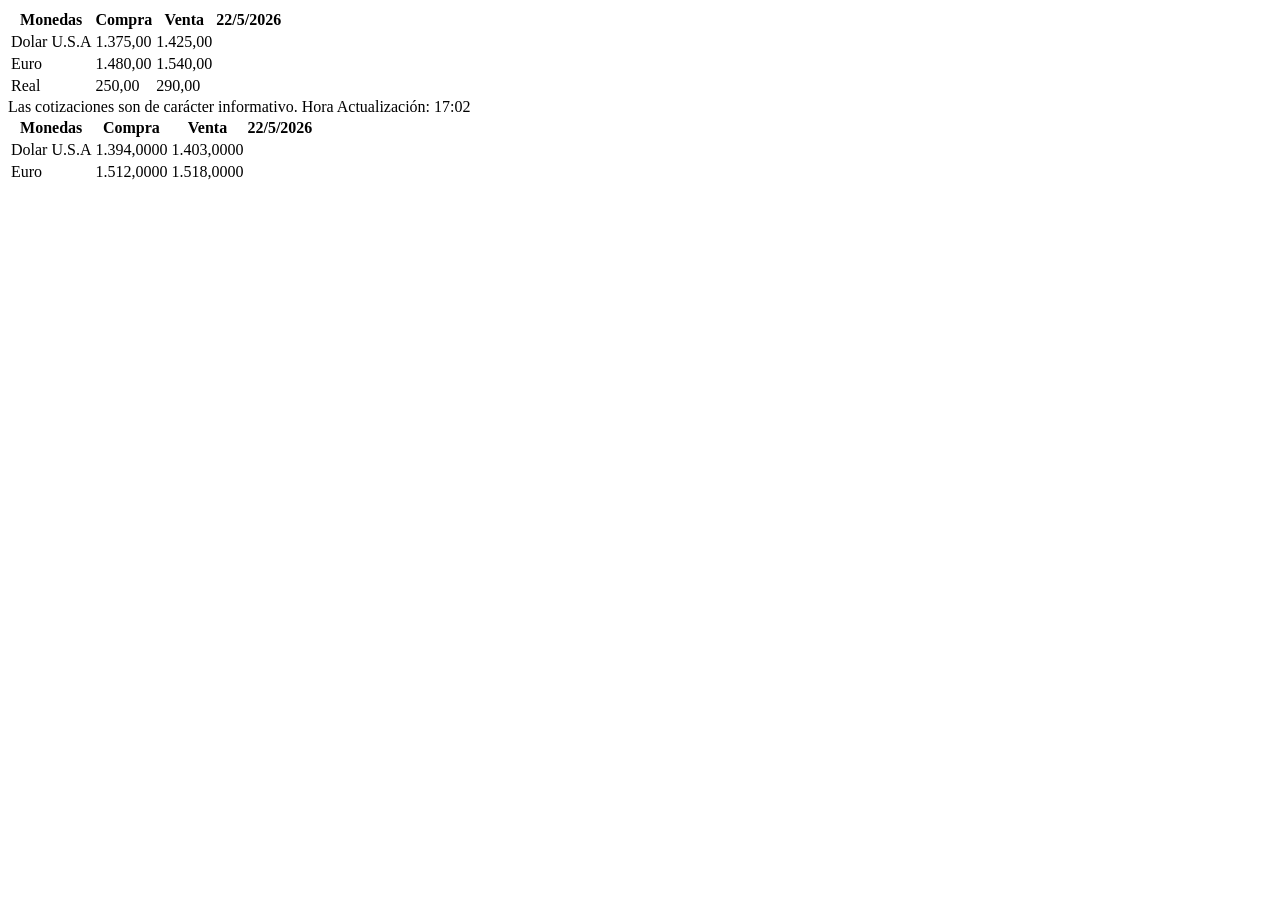
==== tests/bna_mock.html @ 83a04be8 "commit inicial" ====
<!DOCTYPE html>
<html>
<head>
    <title>Banco de la Nacion Argentina - Mock</title>
</head>
<body>
    <div class="tabSmall">
        <!-- Cotización Billetes -->
        <div class="tab-pane fade in active" id="billetes">
            <table class="table cotizacion">
                <thead>
                    <tr>
                        <th>Monedas</th>
                        <th>Compra</th>
                        <th>Venta</th>
                        <th class="fechaCot">22/5/2026</th>
                    </tr>
                </thead>
                <tbody>
                    <tr>
                        <td class="tit">Dolar U.S.A</td>
                        <td>1.375,00</td>
                        <td>1.425,00</td>
                        <td></td>
                    </tr>
                    <tr>
                        <td class="tit">Euro</td>
                        <td>1.480,00</td>
                        <td>1.540,00</td>
                        <td></td>
                    </tr>
                    <tr>
                        <td class="tit">Real</td>
                        <td>250,00</td>
                        <td>290,00</td>
                        <td></td>
                    </tr>
                </tbody>
            </table>
            <div class="legal">
                Las cotizaciones son de carácter informativo. Hora Actualización: 17:02
            </div>
        </div>

        <!-- Cotización Divisas -->
        <div class="tab-pane fade" id="divisas">
            <table class="table cotizacion">
                <thead>
                    <tr>
                        <th>Monedas</th>
                        <th>Compra</th>
                        <th>Venta</th>
                        <th class="fechaCot">22/5/2026</th>
                    </tr>
                </thead>
                <tbody>
                    <tr>
                        <td class="tit">Dolar U.S.A</td>
                        <td>1.394,0000</td>
                        <td>1.403,0000</td>
                        <td></td>
                    </tr>
                    <tr>
                        <td class="tit">Euro</td>
                        <td>1.512,0000</td>
                        <td>1.518,0000</td>
                        <td></td>
                    </tr>
                </tbody>
            </table>
        </div>
    </div>
</body>
</html>
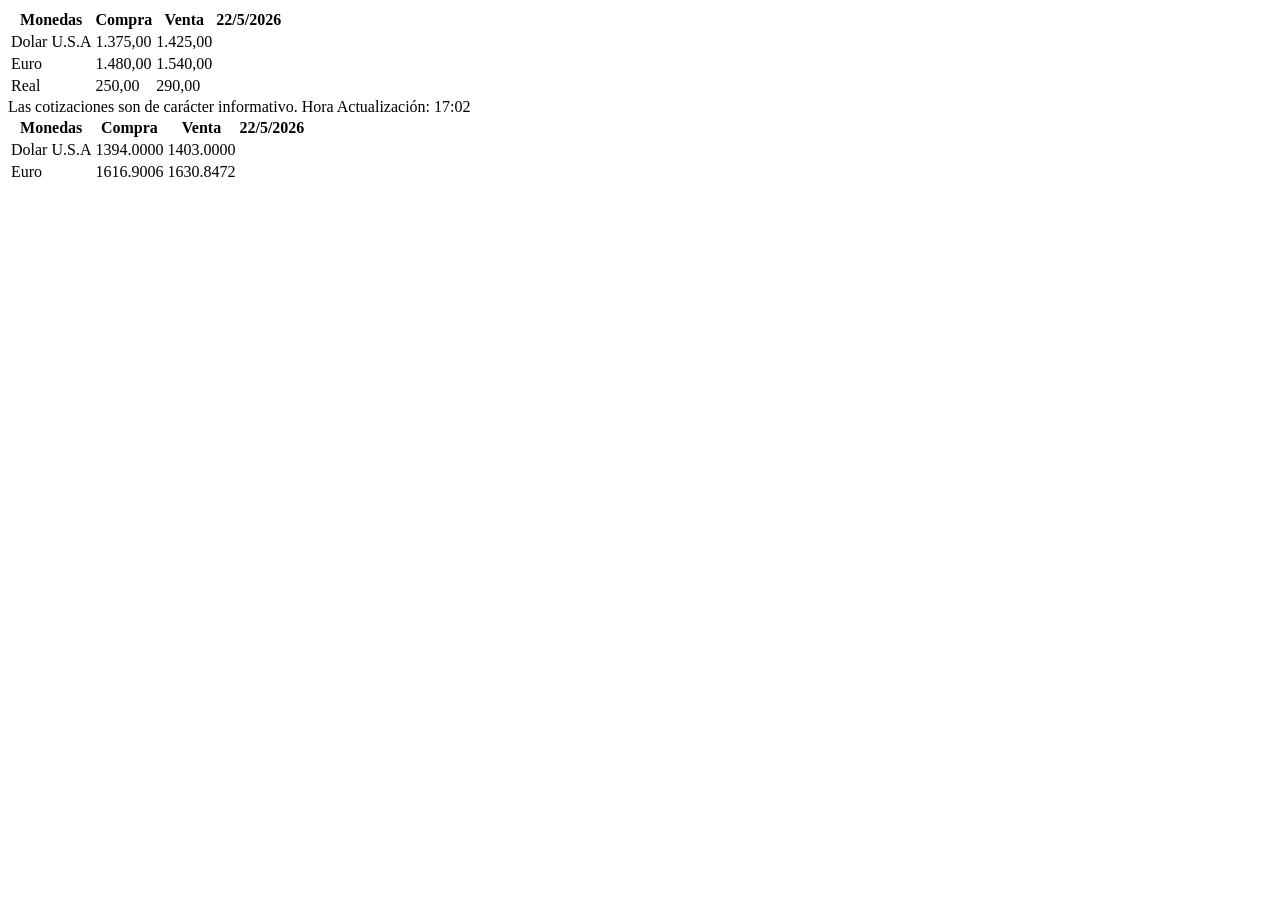
==== commit 62fff128: "arreglar formato de divisas" ====
--- a/tests/bna_mock.html
+++ b/tests/bna_mock.html
@@ -56,14 +56,14 @@
                 <tbody>
                     <tr>
                         <td class="tit">Dolar U.S.A</td>
-                        <td>1.394,0000</td>
-                        <td>1.403,0000</td>
+                        <td>1394.0000</td>
+                        <td>1403.0000</td>
                         <td></td>
                     </tr>
                     <tr>
                         <td class="tit">Euro</td>
-                        <td>1.512,0000</td>
-                        <td>1.518,0000</td>
+                        <td>1616.9006</td>
+                        <td>1630.8472</td>
                         <td></td>
                     </tr>
                 </tbody>
